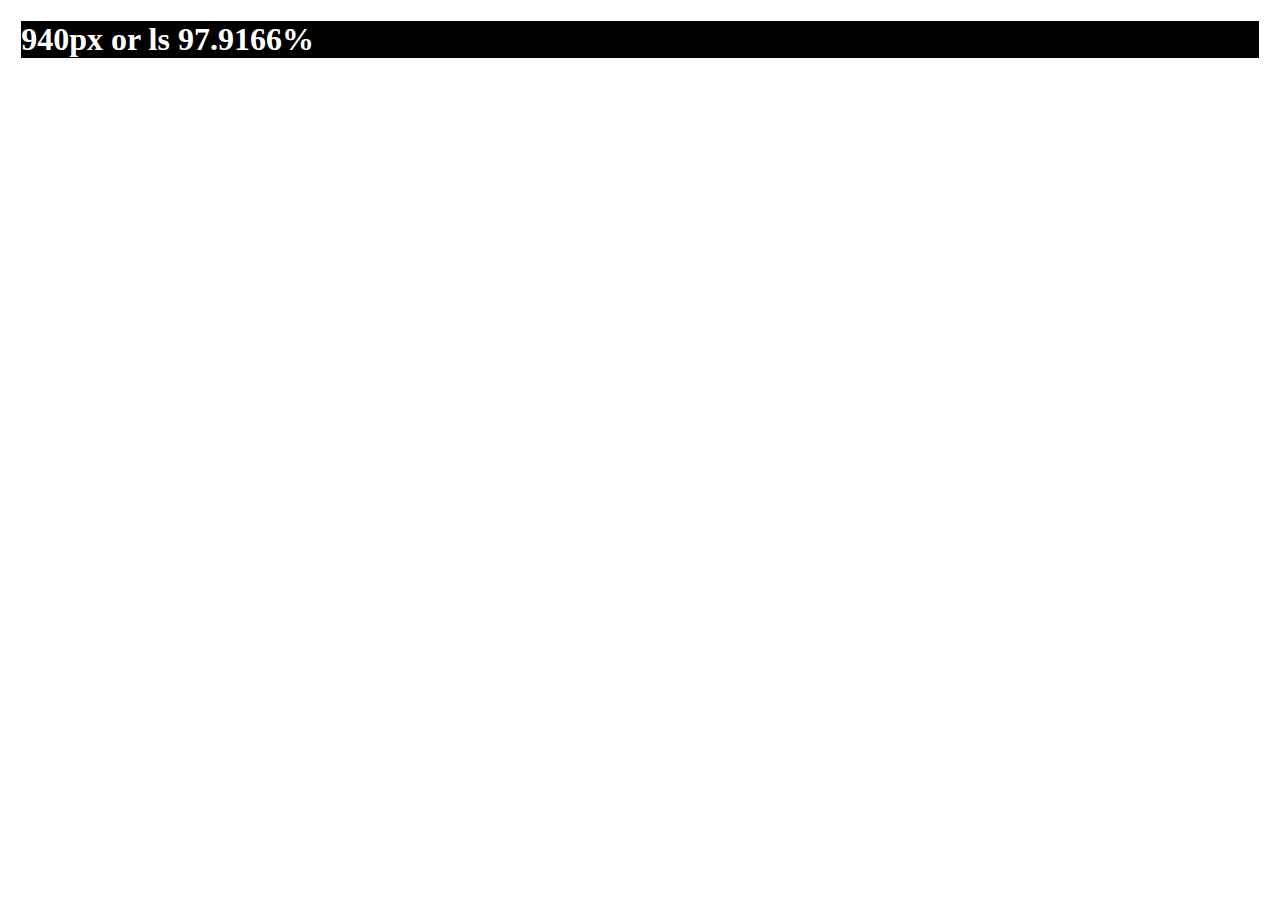
==== index.html @ 5f98c8d3 "add index and styles" ====
<!DOCTYPE html>
<html>
<head>
  <title></title>
  <link rel="stylesheet" type="text/css" href="styles.css">
</head>
<body>
  <div class="col-12">
    <h1>940px or ls 97.9166%</h1>
  </div>


</body>
</html>
---- styles.css ----
.col-12{
  margin:0 auto;
  background-color: black;
  width:97.9166%;
}

h1{
  color:white;
}
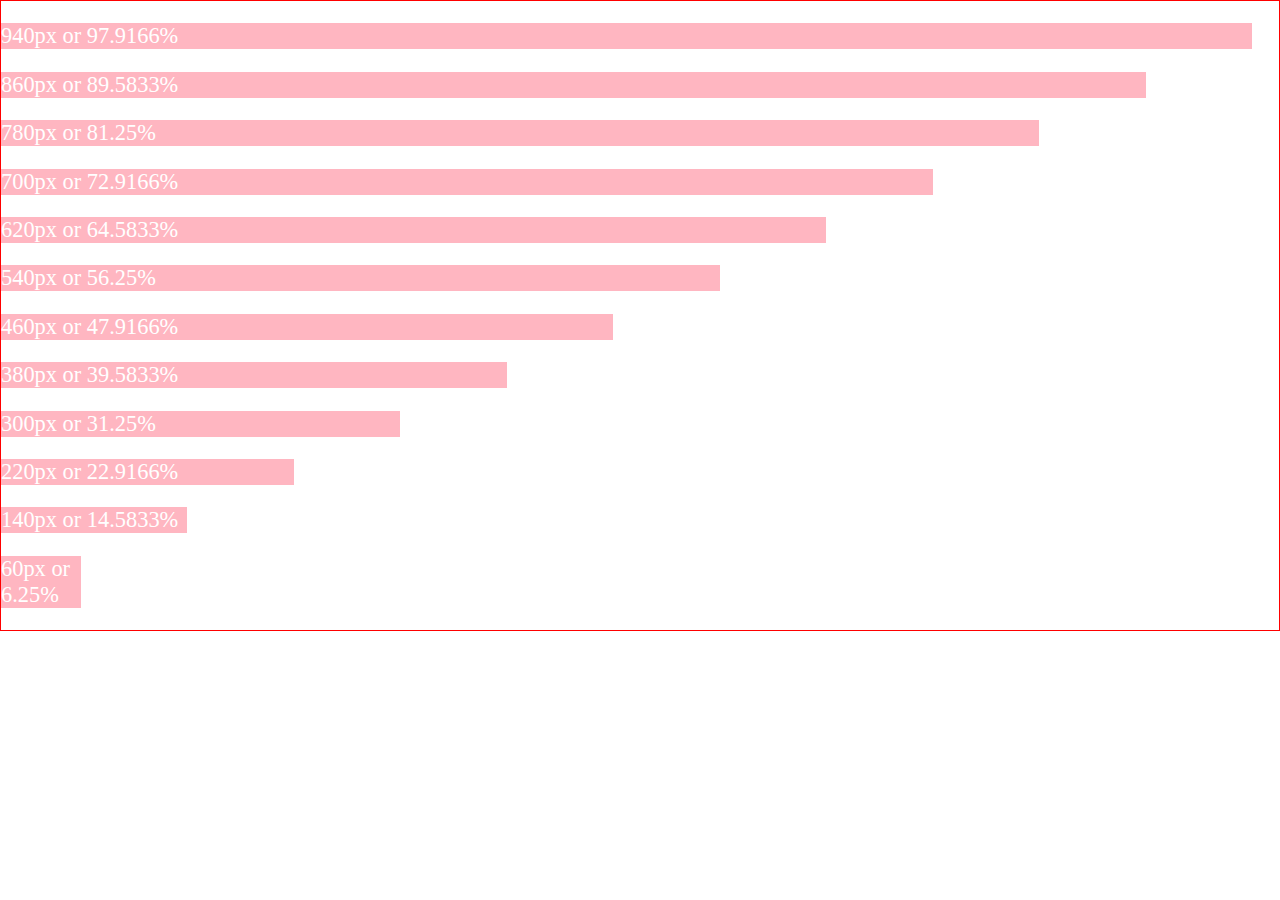
==== commit a3c4d9e3: "create responsive grid system" ====
--- a/index.html
+++ b/index.html
@@ -6,9 +6,51 @@
 </head>
 <body>
   <div class="col-12">
-    <h1>940px or ls 97.9166%</h1>
+    <p>940px or 97.9166%</p>
   </div>
 
+  <div class="col-11">
+    <p>860px or 89.5833%</p>
+  </div>
 
+  <div class="col-10">
+    <p>780px or 81.25%</p>
+  </div>
+
+  <div class="col-9">
+    <p>700px or 72.9166%</p>
+  </div>
+
+  <div class="col-8">
+    <p>620px or 64.5833%</p>
+  </div>
+
+  <div class="col-7">
+    <p>540px or 56.25%</p>
+  </div>
+
+  <div class="col-6">
+    <p>460px or 47.9166%</p>
+  </div>
+
+  <div class="col-5">
+    <p>380px or 39.5833%</p>
+  </div>
+
+  <div class="col-4">
+    <p>300px or 31.25%</p>
+  </div>
+
+  <div class="col-3">
+    <p>220px or 22.9166%</p>
+  </div>
+
+  <div class="col-2">
+    <p>140px or 14.5833%</p>
+  </div>
+
+  <div class="col-1">
+    <p>60px or 6.25%</p>
+  </div>
 </body>
 </html>--- a/styles.css
+++ b/styles.css
@@ -1,9 +1,83 @@
-.col-12{
-  margin:0 auto;
-  background-color: black;
-  width:97.9166%;
+/* number of columns = c
+
+in a 12 grid system the width is found by
+(c * 60) + ((c-1)*20)
+
+Example:
+
+5 columns
+
+(5 * 60) + ((5-1)*20) = 380 px
+________________________________________________________
+for 16 grid system the formula will be
+(c * 40) + ((c-1)*20)
+*/
+
+
+
+*{
 }
 
-h1{
+body{
+  border:1px solid red;
+  margin:0 auto;
+
+}
+
+div{
+  background-color: lightpink;
+
+}
+
+.col-12{
+  width:97.9166%; /*     (940/960) x 100     */
+}
+
+.col-11{
+  width:89.5833%; /*     (840/960) x 100     */
+}
+
+.col-10{
+  width:81.25%; /*       (780/960) x 100     */
+}
+
+.col-9{
+  width:72.9166%; /*     (700/960) x 100     */
+}
+
+.col-8{
+  width:64.5833%; /*     (620/960) x 100     */
+}
+
+.col-7{
+  width:56.25%; /*       (540/960) x 100     */
+}
+
+.col-6{
+  width:47.9166%; /*     (460/960) x 100     */
+}
+
+.col-5{
+  width:39.5833%; /*     (380/960) x 100     */
+}
+
+.col-4{
+  width:31.25%; /*     (300/960) x 100     */
+}
+
+.col-3{
+  width:22.9166%; /*     (220/960) x 100     */
+}
+
+.col-2{
+  width:14.5833%; /*     (140/960) x 100     */
+}
+
+.col-1{
+  width:6.25%; /*     (60/960) x 100     */
+}
+
+p{
   color:white;
+  font-size: 1.4em;
 }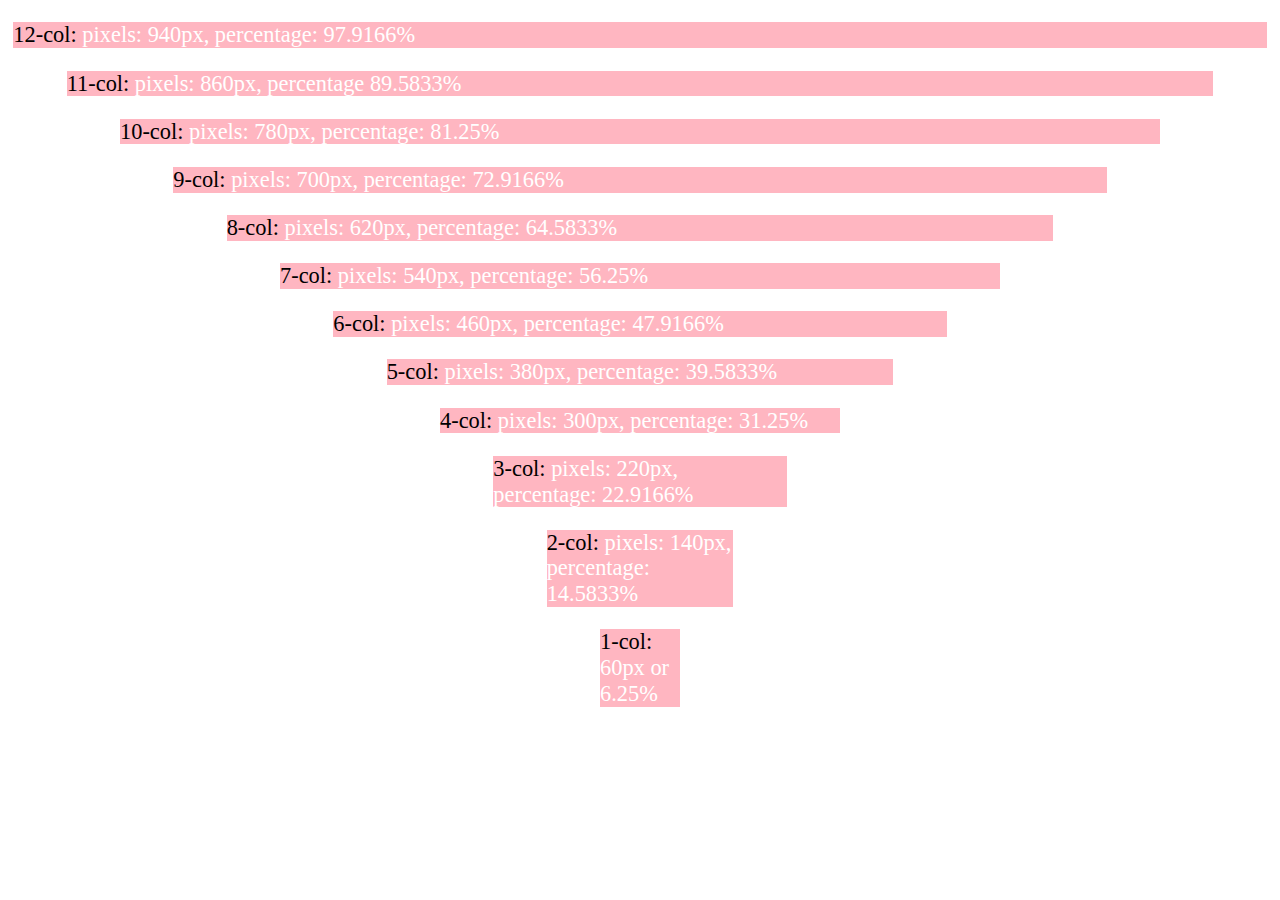
==== commit e97ec83c: "Merge pull request #5 from CodeLikeYouWantIt/normalize" ====
--- a/index.html
+++ b/index.html
@@ -3,54 +3,55 @@
 <head>
   <title></title>
   <link rel="stylesheet" type="text/css" href="styles.css">
+  <link rel="stylesheet" type="text/css" href="normalize.css">
 </head>
 <body>
   <div class="col-12">
-    <p>940px or 97.9166%</p>
+    <p><span>12-col:</span> pixels: 940px, percentage: 97.9166%</p>
   </div>
 
   <div class="col-11">
-    <p>860px or 89.5833%</p>
+    <p><span>11-col:</span> pixels: 860px, percentage 89.5833%</p>
   </div>
 
   <div class="col-10">
-    <p>780px or 81.25%</p>
+    <p><span>10-col:</span> pixels: 780px, percentage: 81.25%</p>
   </div>
 
   <div class="col-9">
-    <p>700px or 72.9166%</p>
+    <p><span>9-col:</span> pixels: 700px, percentage: 72.9166%</p>
   </div>
 
   <div class="col-8">
-    <p>620px or 64.5833%</p>
+    <p><span>8-col:</span> pixels: 620px, percentage: 64.5833%</p>
   </div>
 
   <div class="col-7">
-    <p>540px or 56.25%</p>
+    <p><span>7-col:</span> pixels: 540px, percentage: 56.25%</p>
   </div>
 
   <div class="col-6">
-    <p>460px or 47.9166%</p>
+    <p><span>6-col:</span> pixels: 460px, percentage: 47.9166%</p>
   </div>
 
   <div class="col-5">
-    <p>380px or 39.5833%</p>
+    <p><span>5-col:</span> pixels: 380px, percentage: 39.5833%</p>
   </div>
 
   <div class="col-4">
-    <p>300px or 31.25%</p>
+    <p><span>4-col:</span> pixels: 300px, percentage: 31.25%</p>
   </div>
 
   <div class="col-3">
-    <p>220px or 22.9166%</p>
+    <p><span>3-col:</span> pixels: 220px, percentage: 22.9166%</p>
   </div>
 
   <div class="col-2">
-    <p>140px or 14.5833%</p>
+    <p><span>2-col:</span> pixels: 140px, percentage: 14.5833%</p>
   </div>
 
   <div class="col-1">
-    <p>60px or 6.25%</p>
+    <p><span>1-col:</span> 60px or 6.25%</p>
   </div>
 </body>
 </html>--- a/styles.css
+++ b/styles.css
@@ -13,20 +13,13 @@
 (c * 40) + ((c-1)*20)
 */
 
-
-
-*{
+div{
+  background-color: lightpink;
+  margin: auto;
 }
 
-body{
-  border:1px solid red;
-  margin:0 auto;
-
-}
-
-div{
-  background-color: lightpink;
-
+span{
+  color:black;
 }
 
 .col-12{
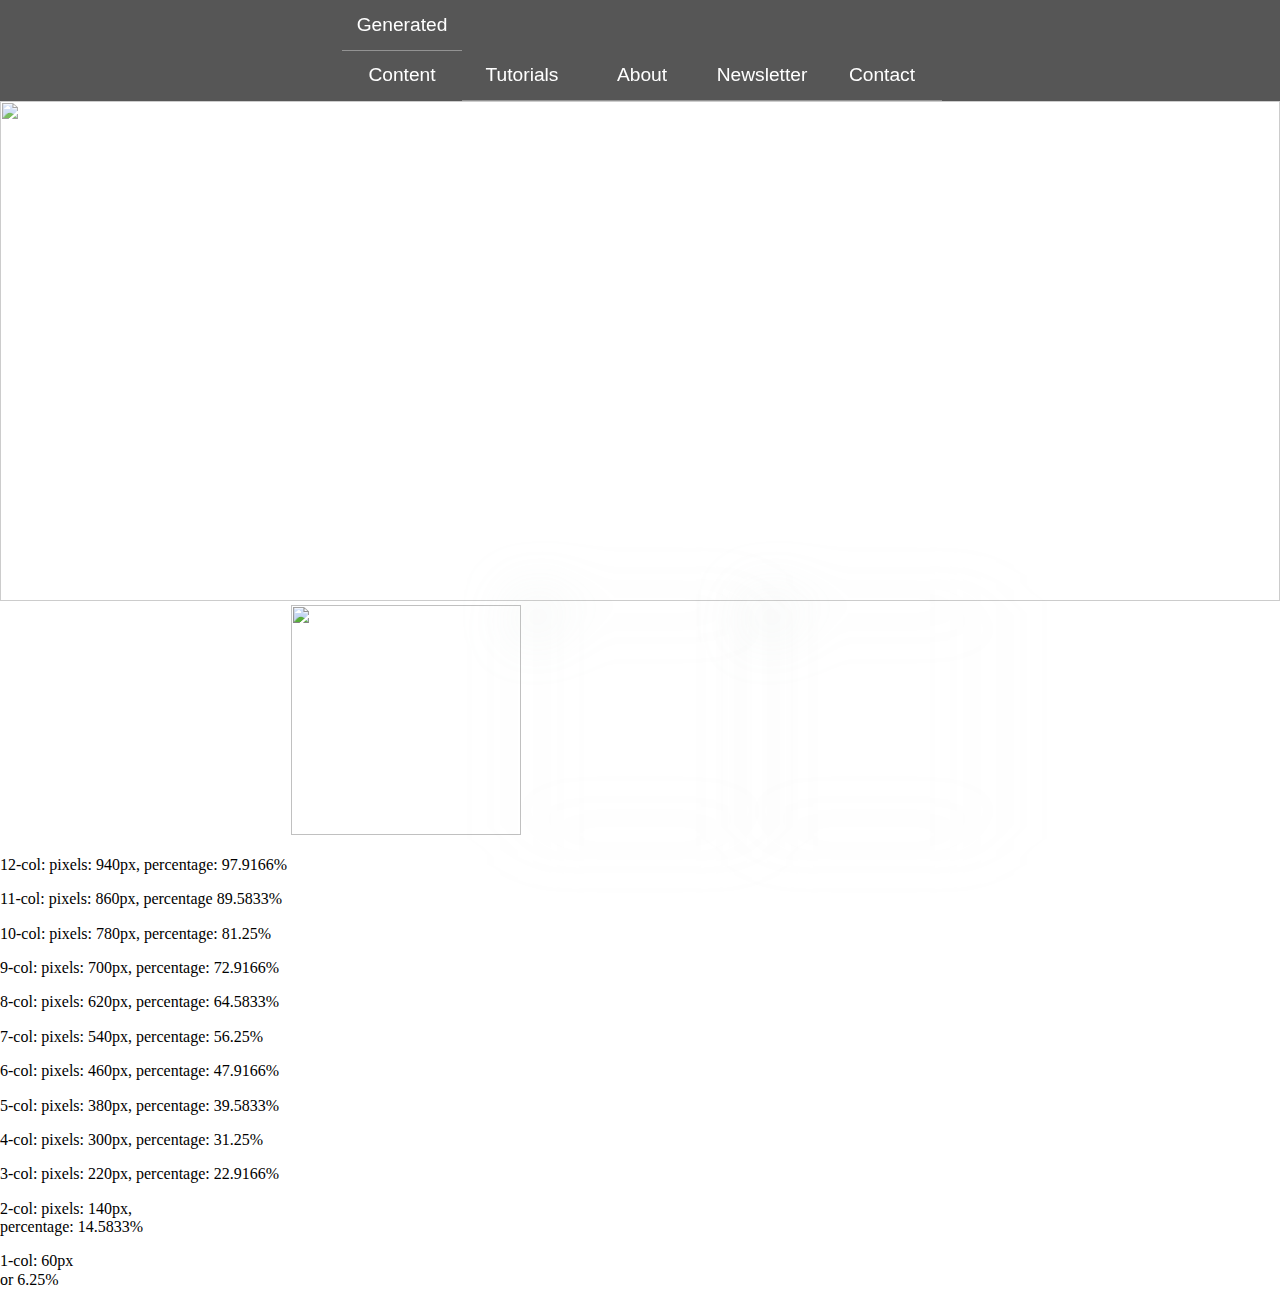
==== commit e79feadc: "practicing css" ====
--- a/index.html
+++ b/index.html
@@ -1,57 +1,83 @@
 <!DOCTYPE html>
 <html>
 <head>
+<meta charset="UTF-8">
   <title></title>
   <link rel="stylesheet" type="text/css" href="styles.css">
+  <link rel="stylesheet" type="text/css" href="grid.css">
   <link rel="stylesheet" type="text/css" href="normalize.css">
 </head>
 <body>
-  <div class="col-12">
-    <p><span>12-col:</span> pixels: 940px, percentage: 97.9166%</p>
+    <div class="nav">
+      <ul>
+        <li class="home"><a href="generatedContent.html">Generated Content</a></li>
+        <li class="tutorials"><a href="#">Tutorials</a></li>
+        <li class="about"><a href="#">About</a></li>
+        <li class="news"><a href="#">Newsletter</a></li>
+        <li class="contact"><a href="#">Contact</a></li>
+      </ul>
+    </div>
+
+  <div class="header">
+    <img src="blackwhite.jpg">
   </div>
 
-  <div class="col-11">
-    <p><span>11-col:</span> pixels: 860px, percentage 89.5833%</p>
+  <div class="container">
+    <div class="container_12 col-12 ">
+      <a href="https://budgetguru.github.io/"><img class="finished" src="../CodeLikeYouWantIt.github.io/images/BudgetGURU.jpg" width="230" height="230"></a>
+      <img class="npy" src="../CodeLikeYouWantIt.github.io/images/desk_mockup1.jpg" width="230" height="230">
+      <img class="npy" src="../CodeLikeYouWantIt.github.io/images/desk_mockup1.jpg" width="230" height="230">
+    </div>
   </div>
 
-  <div class="col-10">
-    <p><span>10-col:</span> pixels: 780px, percentage: 81.25%</p>
-  </div>
+  <div class="grid">
+    <div class="col-12">
+      <p><span>12-col:</span> pixels: 940px, percentage: 97.9166%</p>
+    </div>
 
-  <div class="col-9">
-    <p><span>9-col:</span> pixels: 700px, percentage: 72.9166%</p>
-  </div>
+    <div class="col-11">
+      <p><span>11-col:</span> pixels: 860px, percentage 89.5833%</p>
+    </div>
 
-  <div class="col-8">
-    <p><span>8-col:</span> pixels: 620px, percentage: 64.5833%</p>
-  </div>
+    <div class="col-10">
+      <p><span>10-col:</span> pixels: 780px, percentage: 81.25%</p>
+    </div>
 
-  <div class="col-7">
-    <p><span>7-col:</span> pixels: 540px, percentage: 56.25%</p>
-  </div>
+    <div class="col-9">
+      <p><span>9-col:</span> pixels: 700px, percentage: 72.9166%</p>
+    </div>
 
-  <div class="col-6">
-    <p><span>6-col:</span> pixels: 460px, percentage: 47.9166%</p>
-  </div>
+    <div class="col-8">
+      <p><span>8-col:</span> pixels: 620px, percentage: 64.5833%</p>
+    </div>
 
-  <div class="col-5">
-    <p><span>5-col:</span> pixels: 380px, percentage: 39.5833%</p>
-  </div>
+    <div class="col-7">
+      <p><span>7-col:</span> pixels: 540px, percentage: 56.25%</p>
+    </div>
 
-  <div class="col-4">
-    <p><span>4-col:</span> pixels: 300px, percentage: 31.25%</p>
-  </div>
+    <div class="col-6">
+      <p><span>6-col:</span> pixels: 460px, percentage: 47.9166%</p>
+    </div>
 
-  <div class="col-3">
-    <p><span>3-col:</span> pixels: 220px, percentage: 22.9166%</p>
-  </div>
+    <div class="col-5">
+      <p><span>5-col:</span> pixels: 380px, percentage: 39.5833%</p>
+    </div>
 
-  <div class="col-2">
-    <p><span>2-col:</span> pixels: 140px, percentage: 14.5833%</p>
-  </div>
+    <div class="col-4">
+      <p><span>4-col:</span> pixels: 300px, percentage: 31.25%</p>
+    </div>
 
-  <div class="col-1">
-    <p><span>1-col:</span> 60px or 6.25%</p>
+    <div class="col-3">
+      <p><span>3-col:</span> pixels: 220px, percentage: 22.9166%</p>
+    </div>
+
+    <div class="col-2">
+      <p><span>2-col:</span> pixels: 140px, percentage: 14.5833%</p>
+    </div>
+
+    <div class="col-1">
+      <p><span>1-col:</span> 60px or 6.25%</p>
+    </div>
   </div>
 </body>
 </html>--- a/styles.css
+++ b/styles.css
@@ -1,76 +1,110 @@
-/* number of columns = c
-
-in a 12 grid system the width is found by
-(c * 60) + ((c-1)*20)
-
-Example:
-
-5 columns
-
-(5 * 60) + ((5-1)*20) = 380 px
-________________________________________________________
-for 16 grid system the formula will be
-(c * 40) + ((c-1)*20)
-*/
-
-div{
-  background-color: lightpink;
-  margin: auto;
+.border {
+  border: 1px solid red;
 }
 
-span{
-  color:black;
+.nav ul {
+  list-style: none;
+  background-color: #444;
+  opacity: 0.9;
+  text-align: center;
+  padding: 0;
+  margin: 0;
 }
 
-.col-12{
-  width:97.9166%; /*     (940/960) x 100     */
+.nav li {
+  font-family: 'SF Pro Text', 'Myriad Set Pro', 'SF Pro Icons', 'Helvetica Neue', 'Helvetica', 'Arial', sans-serif;
+  font-size: 1em;
+  line-height: 40px;
+  height: 40px;
+  border-bottom: 1px solid #888;
 }
 
-.col-11{
-  width:89.5833%; /*     (840/960) x 100     */
+.nav a {
+  text-decoration: none;
+  color: #fff;
+  display: block;
+  transition: 0.3s background-color;
 }
 
-.col-10{
-  width:81.25%; /*       (780/960) x 100     */
+.nav a:hover {
+  background-color: #005f5f;
 }
 
-.col-9{
-  width:72.9166%; /*     (700/960) x 100     */
+.nav a.active {
+  background-color: #fff;
+  color: #444;
+  cursor: default;
 }
 
-.col-8{
-  width:64.5833%; /*     (620/960) x 100     */
+@media screen and (min-width: 600px) {
+  .nav li {
+    width: 120px;
+    /*border-bottom: none;*/
+    height: 50px;
+    line-height: 50px;
+    font-size: 1.2em;
+  }
+
+  /* Option 1 - Display Inline */
+  .nav li {
+    display: inline-block;
+    margin-right: -4px;
+  }
 }
 
-.col-7{
-  width:56.25%; /*       (540/960) x 100     */
+.header img {
+  height: 500px;
+  width: 100%;
+  opacity: 0.8;
 }
 
-.col-6{
-  width:47.9166%; /*     (460/960) x 100     */
+.container {
+  position: relative;
 }
 
-.col-5{
-  width:39.5833%; /*     (380/960) x 100     */
+.text {
+  color: white;
+  font-size: 20px;
+  position: absolute;
+  top: 50%;
+  left: 50%;
+  transform: translate(-50%, -50%);
+  -ms-transform: translate(-50%, -50%);
 }
 
-.col-4{
-  width:31.25%; /*     (300/960) x 100     */
+.container_12 {
+  text-align: center;
+  margin-left: 1.0417%;
 }
 
-.col-3{
-  width:22.9166%; /*     (220/960) x 100     */
+.overlay {
+  position: absolute;
+  top: 0;
+  bottom: 0;
+  left: 0;
+  right: 0;
+  height: 100%;
+  width: 100%;
+  opacity: 0;
+  transition: 0.5s ease;
+  background-color: #008cba;
 }
 
-.col-2{
-  width:14.5833%; /*     (140/960) x 100     */
+.container .npy {
+  filter: blur(30px);
 }
 
-.col-1{
-  width:6.25%; /*     (60/960) x 100     */
+.container h2 {
+  position: absolute;
+  top: 200px;
+  left: 0;
+  width: 100%;
 }
 
-p{
-  color:white;
-  font-size: 1.4em;
-}+.container .finished:hover {
+  /*opacity: 0.8;*/
+  filter: blur(5px);
+}
+span {
+  color: black;
+}
--- a/grid.css
+++ b/grid.css
@@ -0,0 +1,66 @@
+/* number of columns = c
+
+in a 12 grid system the width is found by
+(c * 60) + ((c-1)*20)
+
+Example:
+
+5 columns
+
+(5 * 60) + ((5-1)*20) = 380 px
+________________________________________________________
+for 16 grid system the formula will be
+(c * 40) + ((c-1)*20)
+*/
+
+.col-full {
+  width: 100%;
+}
+
+.col-12 {
+  width: 97.9166%; /*     (940/960) x 100     */
+}
+
+.col-11 {
+  width: 89.5833%; /*     (840/960) x 100     */
+}
+
+.col-10 {
+  width: 81.25%; /*       (780/960) x 100     */
+}
+
+.col-9 {
+  width: 72.9166%; /*     (700/960) x 100     */
+}
+
+.col-8 {
+  width: 64.5833%; /*     (620/960) x 100     */
+}
+
+.col-7 {
+  width: 56.25%; /*       (540/960) x 100     */
+}
+
+.col-6 {
+  width: 47.9166%; /*     (460/960) x 100     */
+}
+
+.col-5 {
+  width: 39.5833%; /*     (380/960) x 100     */
+}
+
+.col-4 {
+  width: 31.25%; /*     (300/960) x 100     */
+}
+
+.col-3 {
+  width: 22.9166%; /*     (220/960) x 100     */
+}
+
+.col-2 {
+  width: 14.5833%; /*     (140/960) x 100     */
+}
+
+.col-1 {
+  width: 6.25%; /*     (60/960) x 100     */
+}
